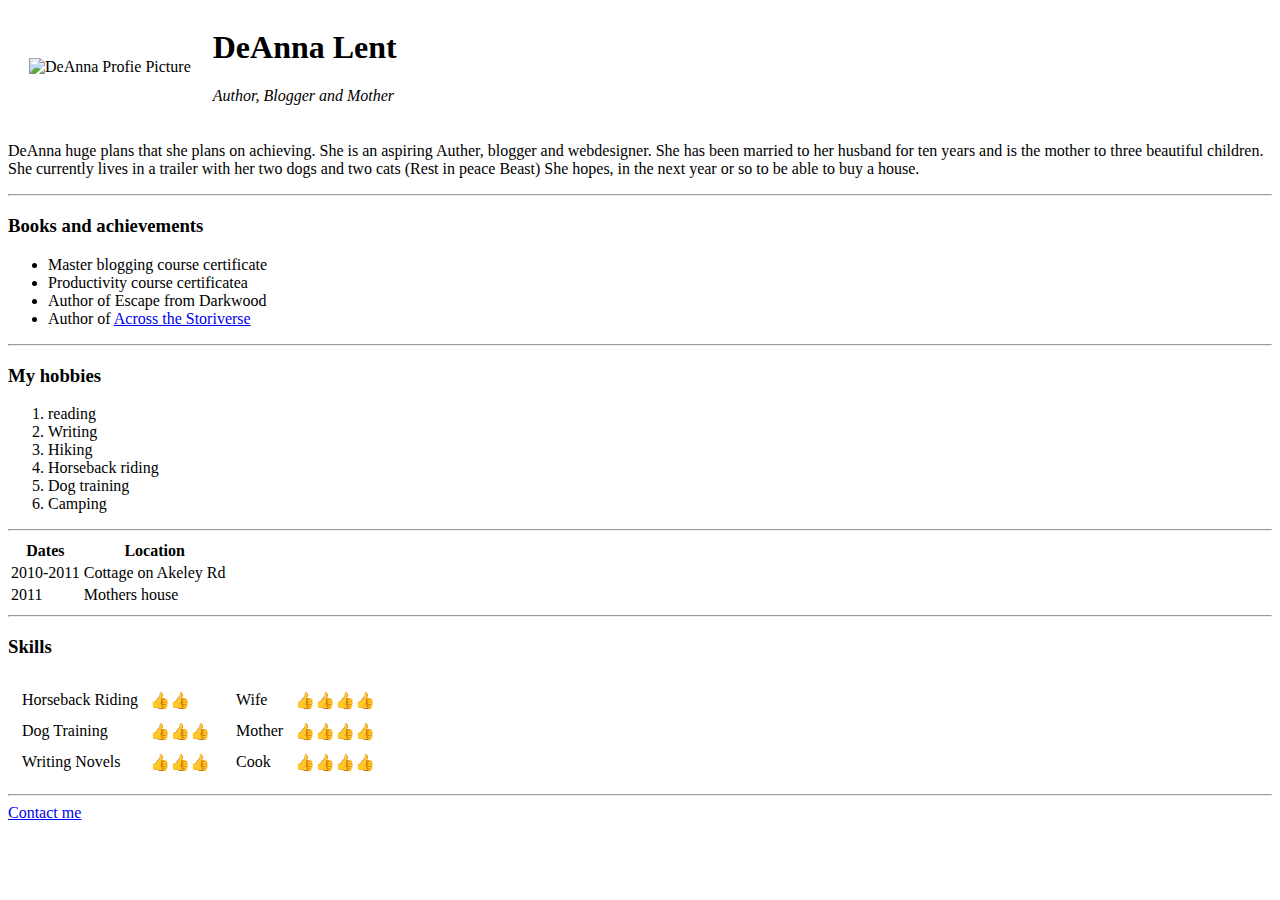
==== index.html @ 05531993 "add initial cv website files" ====
<html lang="en" dir="ltr">
  <head>
    <meta charset="utf-8">
    <title>DeAnna's Personal Site</title>
  </head>

  <body>
    <table cellspacing="20">
      <tr>
        <td><img src="me.jpg" alt="DeAnna Profie Picture"></td>
        <td><h1>DeAnna Lent</h1>
          <p><em>Author, Blogger and Mother</em></p></td>
      </tr>
    </table>
    <p>DeAnna huge plans that she plans on achieving. She is an aspiring Auther, blogger and webdesigner. She has been married to her husband for ten years and is the mother to three beautiful children. She currently lives in a trailer with her two dogs and two cats (Rest in peace Beast) She hopes, in the next year or so to be able to buy a house. </p>
    <hr>
    <h3>Books and achievements</h3>
      <ul>
        <li>Master blogging course certificate</li>
        <li>Productivity course certificatea</li>
        <li>Author of Escape from Darkwood</li>
        <li>Author of <a href="http://acrossthestoriverse.com/">Across the Storiverse</a></li>
      </ul>
      <hr>
      <h3>My hobbies</h3>
        <ol>
          <li>reading</li>
          <li>Writing</li>
          <li>Hiking</li>
          <li>Horseback riding</li>
          <li>Dog training</li>
          <li>Camping</li>
        </ol>
        <hr>
         <table>
          <th>Dates</th>
          <th>Location</th>
          <tbody>
            <tr>
              <td>2010-2011</td>
              <td>Cottage on Akeley Rd</td>
            </tr>
            <tr>
              <td>2011</td>
              <td>Mothers house</td>
            </tr>
          </tbody>
        </table>
        <hr>
          <h3>Skills</h3>
        <table>
          <tr>
            <td>
            <table cellspacing='10'>
              <tr>
                <td>Horseback Riding</td>
                <td>👍👍</td>
              </tr>
              <tr>
                <td>Dog Training</td>
                <td>👍👍👍</td>
              </tr>
              <tr>
                <td>Writing Novels</td>
                <td>👍👍👍</td>
              </tr>
            </table>
          </td>
          <td>
            <table cellspacing='10'>
              <tr>
                <td>Wife</td>
                <td>👍👍👍👍</td>
              </tr>
              <tr>
                <td>Mother</td>
                <td>👍👍👍👍</td>
              </tr>
              <tr>
                <td>Cook</td>
                <td>👍👍👍👍</td>
              </tr>
            </table>
            </td>
          </tr>
        </table>
        <hr>
        <a href="Contact.html">Contact me</a>

  </body>
</html>
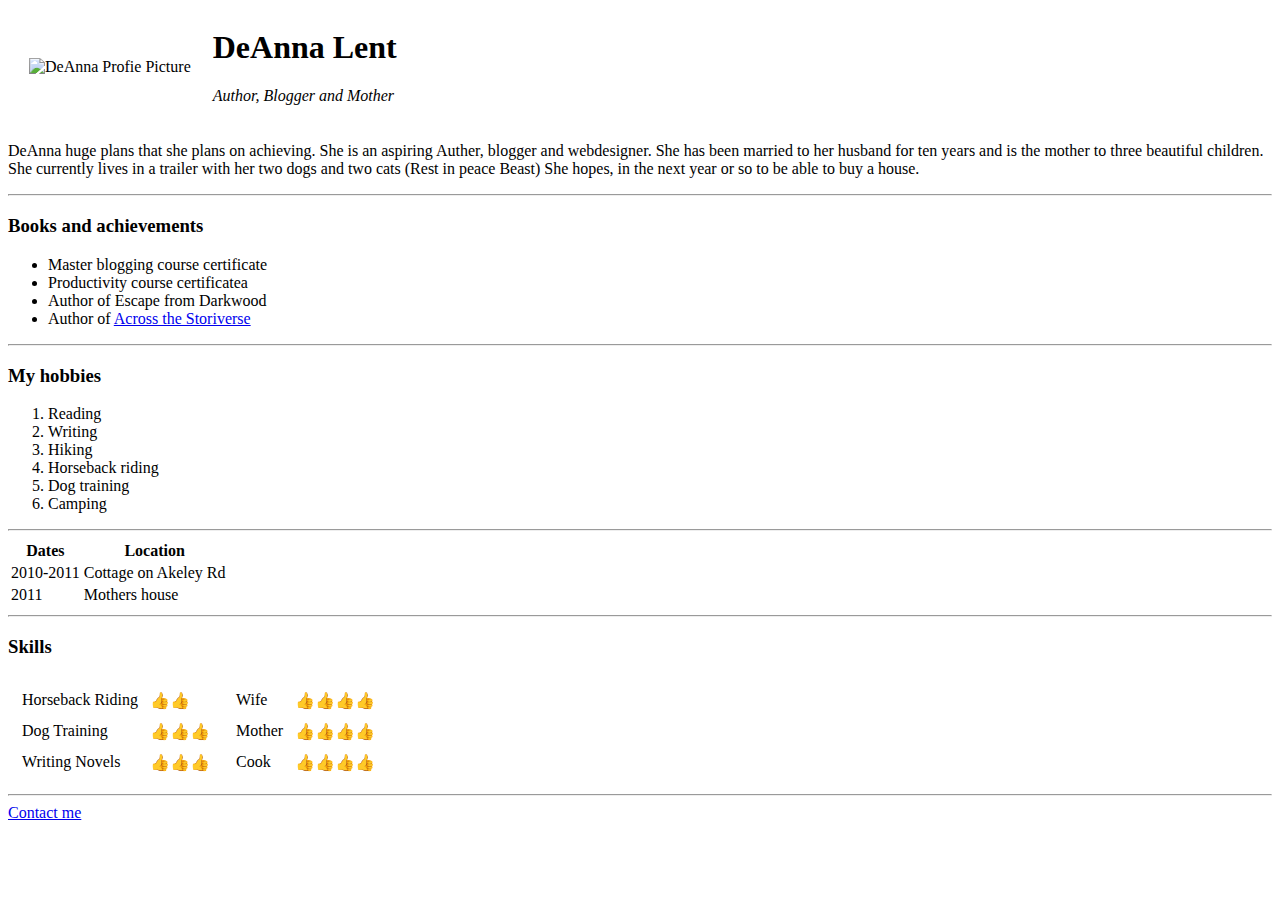
==== commit 8ec16d87: "second upload of index" ====
--- a/index.html
+++ b/index.html
@@ -3,6 +3,7 @@
   <head>
     <meta charset="utf-8">
     <title>DeAnna's Personal Site</title>
+    <link rel="stylesheet" href="css/style.css">
   </head>
 
   <body>
@@ -25,7 +26,7 @@
       <hr>
       <h3>My hobbies</h3>
         <ol>
-          <li>reading</li>
+          <li>Reading</li>
           <li>Writing</li>
           <li>Hiking</li>
           <li>Horseback riding</li>
